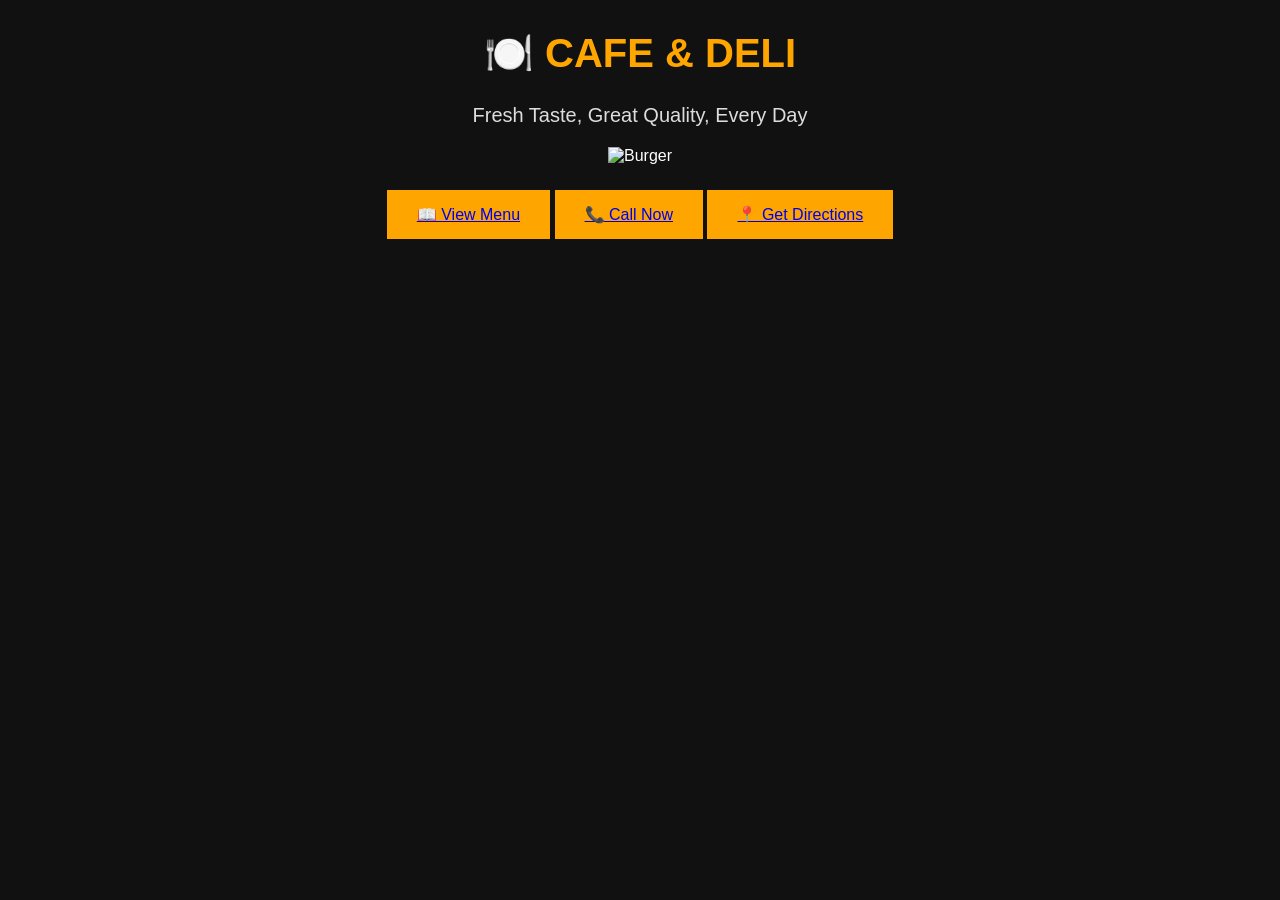
==== index.html @ 7c67a689 "Add files via upload" ====
<!DOCTYPE html>
<html lang="en">
<head>
<meta charset="UTF-8">
<meta name="viewport" content="width=device-width, initial-scale=1.0">
<title>CAFE & DELI</title>
<link rel="stylesheet" href="style.css">
</head>

<body>

<header>

<h1>🍽️ CAFE & DELI</h1>

<p>Fresh Taste, Great Quality, Every Day</p>

<img src="hero.jpg" alt="Burger" class="hero">

<div class="buttons">

<a href="menu.html">📖 View Menu</a>

<a href="tel:7576283836">📞 Call Now</a>

<a href="#">📍 Get Directions</a>

</div>

</header>

</body>
</html>
---- style.css ----
body {
    margin: 0;
    padding: 0;
    background: #111;
    color: white;
    font-family: Arial, sans-serif;
    text-align: center;
}

h1 {
    color: orange;
    font-size: 40px;
    margin-top: 30px;
}

p {
    font-size: 20px;
    color: #ddd;
}

a {
    display: inline-block;
    margin-top: 25px;
    padding: 15px 30px;
    background: orange;
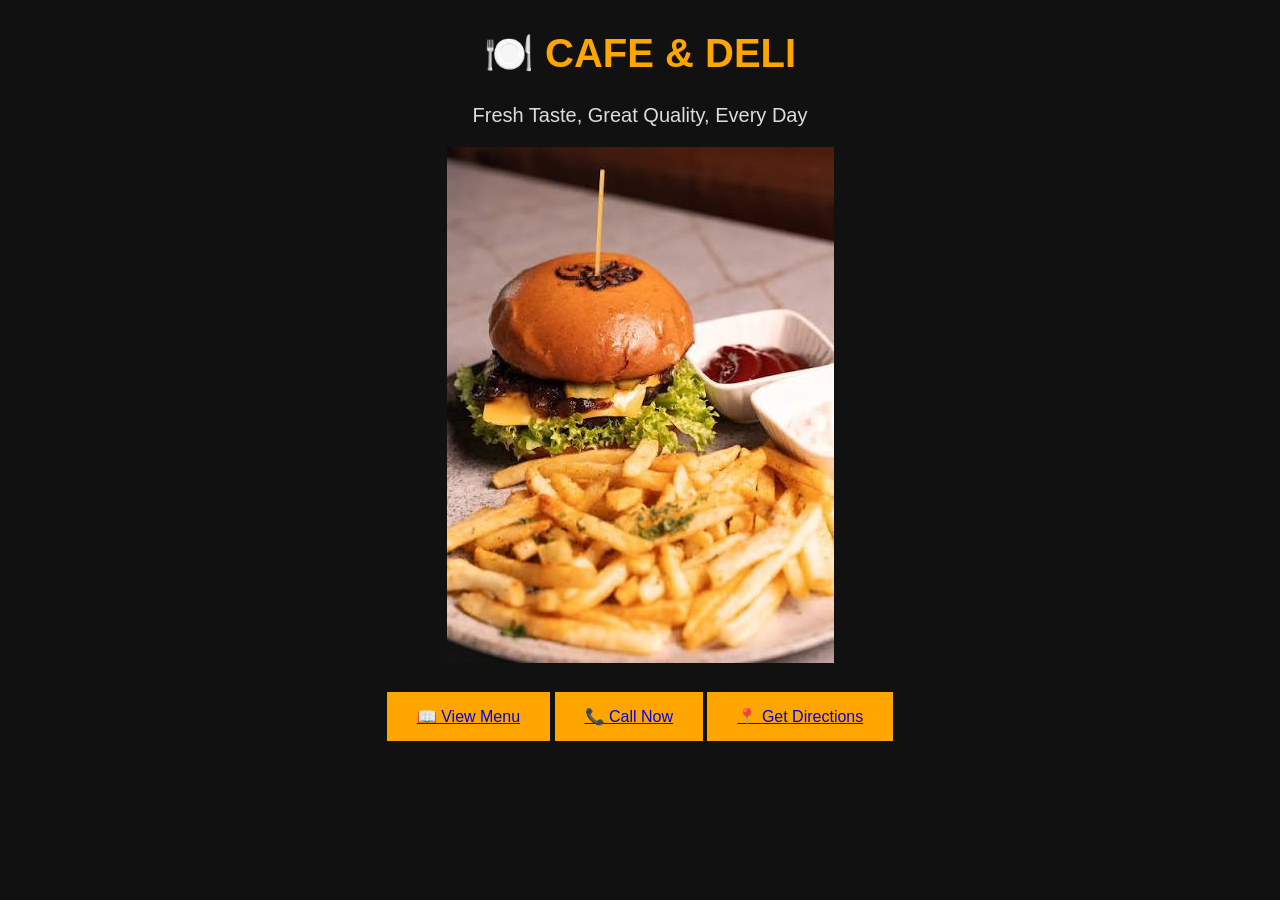
==== commit b3b4b310: "Add files via upload" ====
--- a/index.html
+++ b/index.html
@@ -23,7 +23,7 @@
 
 <a href="tel:7576283836">📞 Call Now</a>
 
-<a href="#">📍 Get Directions</a>
+<a href="https://www.google.com/maps/dir/?api=1&destination=2812+E+Virginia+Beach+Blvd,+Norfolk,+VA+23504">📍 Get Directions</a>
 
 </div>
 
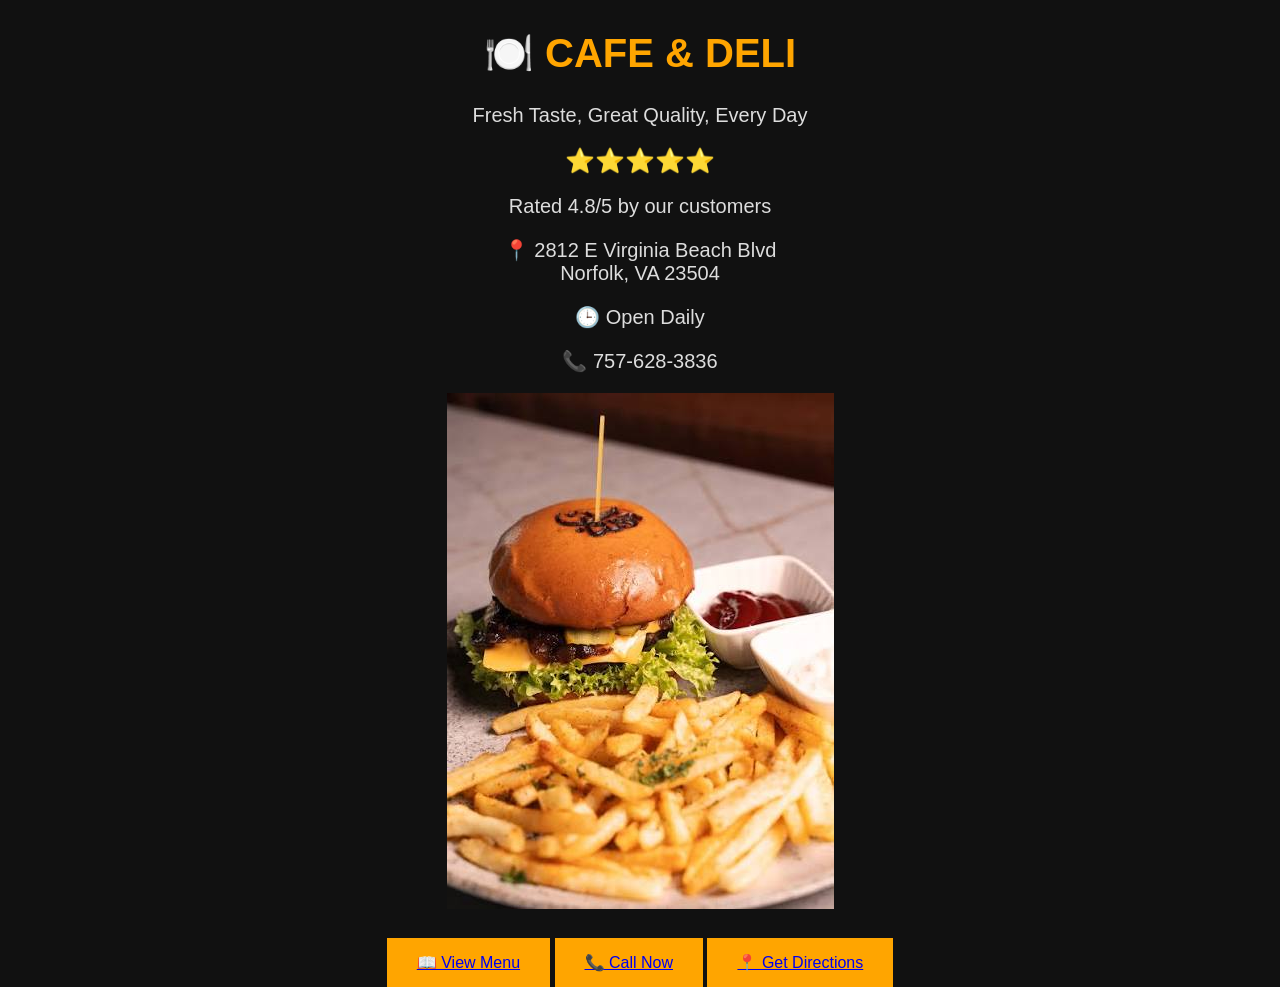
==== commit 601c5e80: "Add files via upload" ====
--- a/index.html
+++ b/index.html
@@ -14,7 +14,20 @@
 <h1>🍽️ CAFE & DELI</h1>
 
 <p>Fresh Taste, Great Quality, Every Day</p>
+<div class="info">
 
+<h2>⭐⭐⭐⭐⭐</h2>
+
+<p>Rated 4.8/5 by our customers</p>
+
+<p>📍 2812 E Virginia Beach Blvd<br>
+Norfolk, VA 23504</p>
+
+<p>🕒 Open Daily</p>
+
+<p>📞 757-628-3836</p>
+
+</div>
 <img src="hero.jpg" alt="Burger" class="hero">
 
 <div class="buttons">
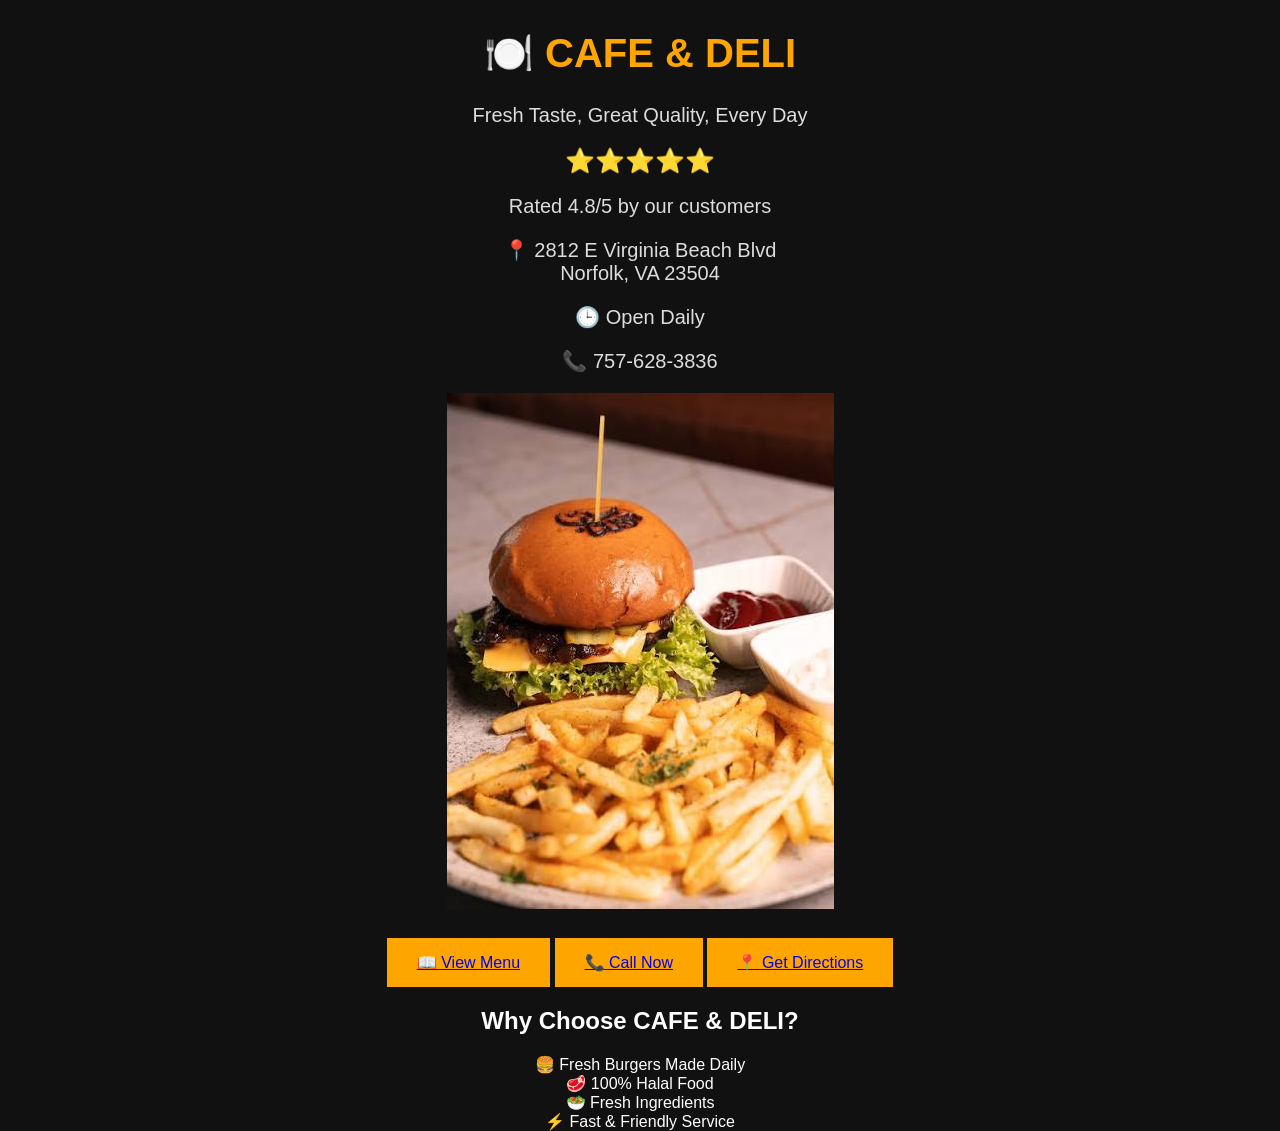
==== commit 2b6071b0: "Add files via upload" ====
--- a/index.html
+++ b/index.html
@@ -37,7 +37,26 @@
 <a href="tel:7576283836">📞 Call Now</a>
 
 <a href="https://www.google.com/maps/dir/?api=1&destination=2812+E+Virginia+Beach+Blvd,+Norfolk,+VA+23504">📍 Get Directions</a>
+<section class="features">
+<h2>Why Choose CAFE & DELI?</h2>
 
+<div class="feature">
+🍔 Fresh Burgers Made Daily
+</div>
+
+<div class="feature">
+🥩 100% Halal Food
+</div>
+
+<div class="feature">
+🥗 Fresh Ingredients
+</div>
+
+<div class="feature">
+⚡ Fast & Friendly Service
+</div>
+
+</section>
 </div>
 
 </header>
--- a/style.css
+++ b/style.css
@@ -23,4 +23,45 @@
     margin-top: 25px;
     padding: 15px 30px;
     background: orange;
-  +  .info{
+background:#1b1b1b;
+width:90%;
+max-width:400px;
+margin:30px auto;
+padding:20px;
+border-radius:15px;
+box-shadow:0 4px 15px rgba(0,0,0,.4);
+}
+
+.info h2{
+color:#ff9800;
+margin-bottom:10px;
+}
+
+.info p{
+margin:10px 0;
+font-size:18px;
+}
+
+.buttons a{
+background:#ff9800;
+color:white;
+font-size:22px;
+font-weight:bold;
+padding:18px;
+border-radius:15px;
+box-shadow:0 5px 15px rgba(255,152,0,.4);
+transition:all .3s ease;
+}
+
+.buttons a:hover{
+transform:scale(1.05);
+background:#ff7b00;
+}
+
+.hero{
+width:100%;
+max-height:420px;
+object-fit:cover;
+border-radius:0 0 25px 25px;
+}
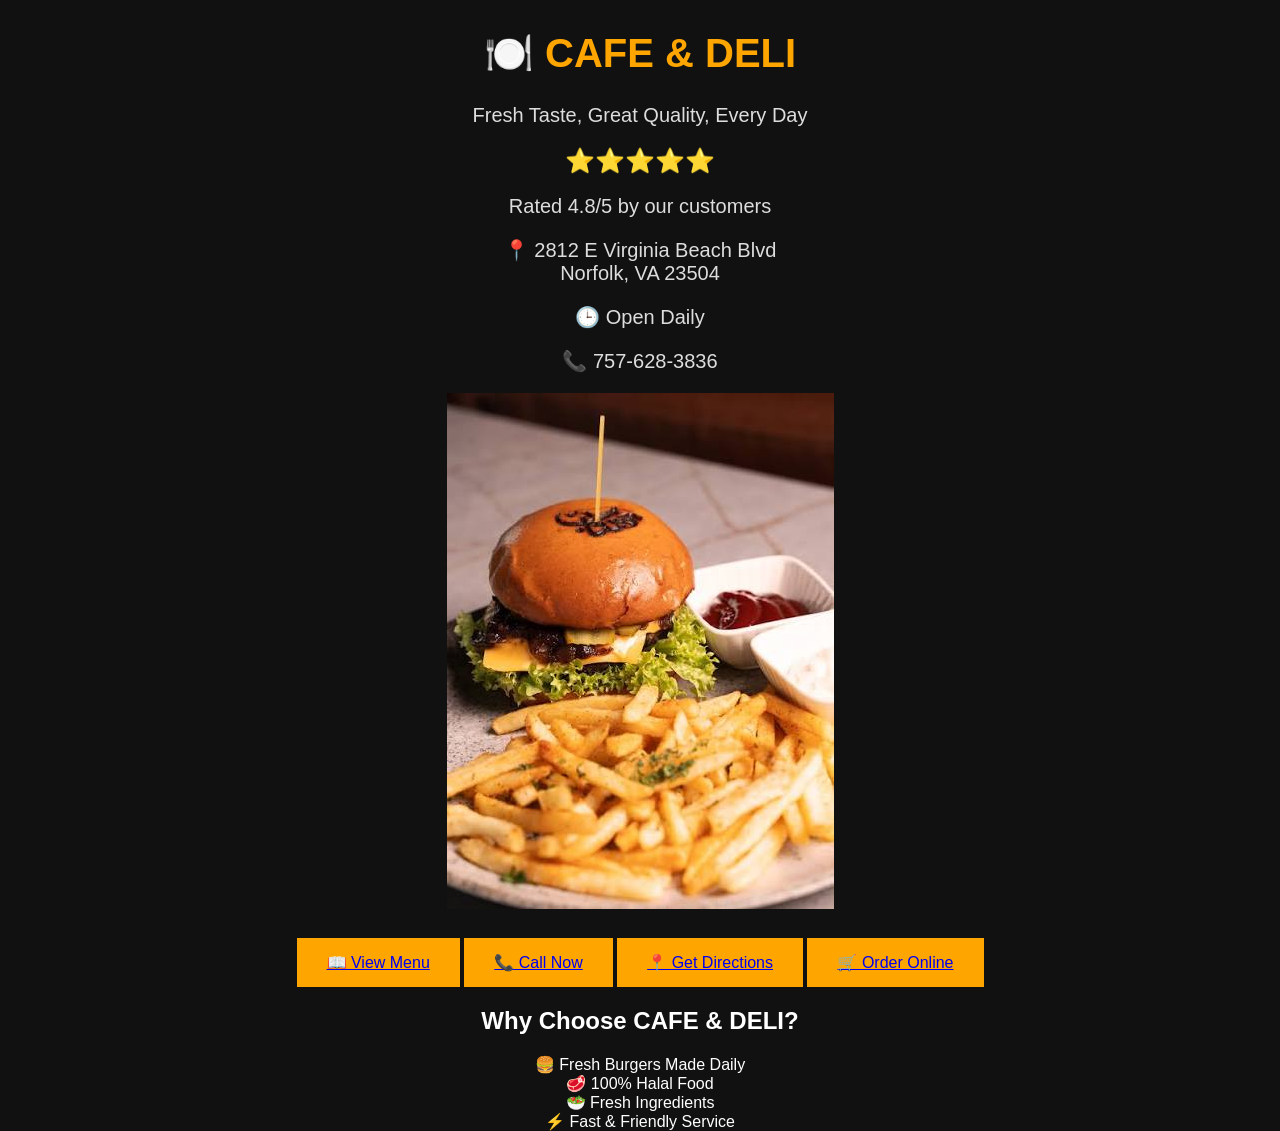
==== commit ae20c68c: "Add files via upload" ====
--- a/index.html
+++ b/index.html
@@ -37,7 +37,7 @@
 <a href="tel:7576283836">📞 Call Now</a>
 
 <a href="https://www.google.com/maps/dir/?api=1&destination=2812+E+Virginia+Beach+Blvd,+Norfolk,+VA+23504">📍 Get Directions</a>
-<section class="features">
+<a href="order.html">🛒 Order Online</a><section class="features">
 <h2>Why Choose CAFE & DELI?</h2>
 
 <div class="feature">
